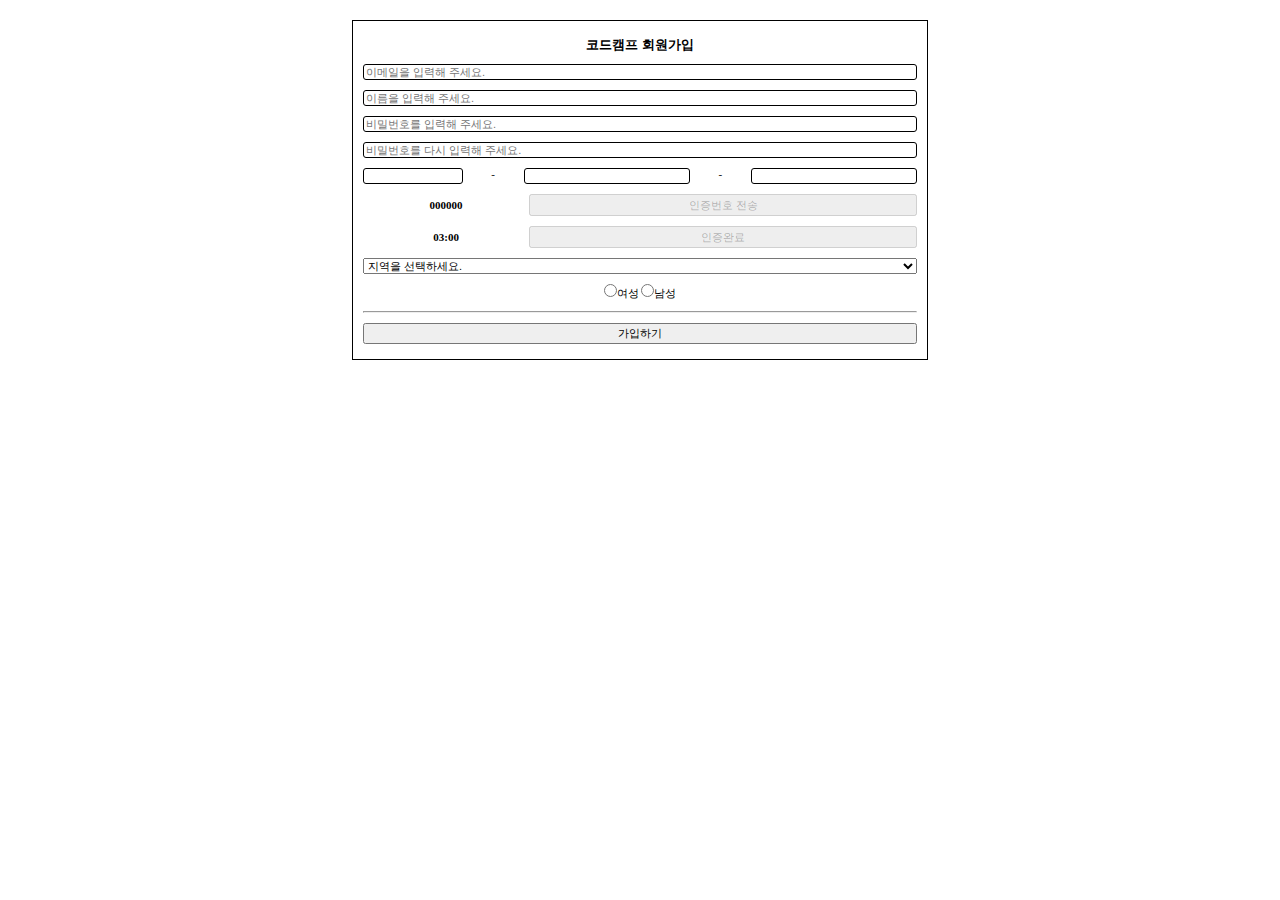
==== class/final/final.html @ 942975ac "git bash로 실습 테스트!" ====
<!DOCTYPE html>
<html lang="ko">

<head>
    <title>회원가입 페이지</title>

    <link href="final.css" rel="stylesheet" />
    <script src="final.js"></script>

</head>

<body>
    <div class="wrapper">
        <div class="title"><h1 style="font-size: 13px;">코드캠프 회원가입</h1></div>
        <div class="email">
            <input type="text" placeholder="이메일을 입력해 주세요.">
        </div>
        <div class="name">
            <input type="text" placeholder="이름을 입력해 주세요.">
        </div>
        <div class="password">
            <input type="password" placeholder="비밀번호를 입력해 주세요.">
        </div>
        <div class="passwordCheck">
            <input type="password" placeholder="비밀번호를 다시 입력해 주세요.">
        </div>
        <div class="phone">
            <input id="phone1" type="text" size="1" maxlength="3" oninput="changePhone1()"> -
            <input id="phone2" type="text" size="3" maxlength="4" oninput="changePhone2()"> -
            <input id="phone3" type="text" size="3" maxlength="4" oninput="changePhone3()">

        </div>
        <div class="auth">
            <div id="certificationNumber">000000</div>
            <button disabled id="sendMessage" onclick="getToken()">인증번호 전송</button>
        </div>

        <div class="timer">
            <div id="timeLimit">03:00</div>
            <button disabled id="completion" onclick="">인증완료</button>
        </div>
        <div class="area">
            <select>
                <option selected disabled>지역을 선택하세요.</option>
                <option>서울</option>
                <option>인천</option>
                <option>경기</option>
            </select>
        </div>
        <div class="gender">
            <input type="radio" name="gender">여성
            <input type="radio" name="gender">남성
        </div>
        <div class="line">
            <hr>
        </div>
        <div class="signUp">
            <button>가입하기</button>
        </div>
    </div>

</body>

</html>
---- class/final/final.css ----
* {
    margin: 0px;
    box-sizing: border-box;
    font-size: 11px;
}

html {
    width: 100%;
    display: flex;
    justify-content: center;
    padding-top: 20px;
    padding-bottom: 20px;
}

body {
    width: 45%;
    border: 1px solid black;
}

input{
    border: 1px solid black;
    border-radius: 3px;
}

.wrapper {
    padding: 10px;
}

div {
    padding-top: 5px;
    padding-bottom: 5px;
}

.title {
    text-align: center;
    font-weight: 700;
}

.email input {
    width: 100%;
}

.name input {
    width: 100%;
}

.password input {
    width: 100%;
}

.passwordCheck input {
    width: 100%;
}

.phone {
    display: flex;
    justify-content: space-between;
}

#phone1 {
    width: 18%;
}

#phone2 {
    width: 30%;
}

#phone3 {
    width: 30%;
}

.auth {
    display: flex;
    justify-content: space-between;
}

.timer {
    display: flex;
    justify-content: space-between;
}

.auth div {
    width: 30%;
    text-align: center;
    font-weight: 700;
}

.auth button {
    width: 70%;
}

.timer div {
    width: 30%;
    text-align: center;
    font-weight: 700;
}

.timer button {
    width: 70%;
}

.area select {
    width: 100%;
}

.gender {
    text-align: center;
}

.signUp button {
    width: 100%;
    cursor:pointer;
}
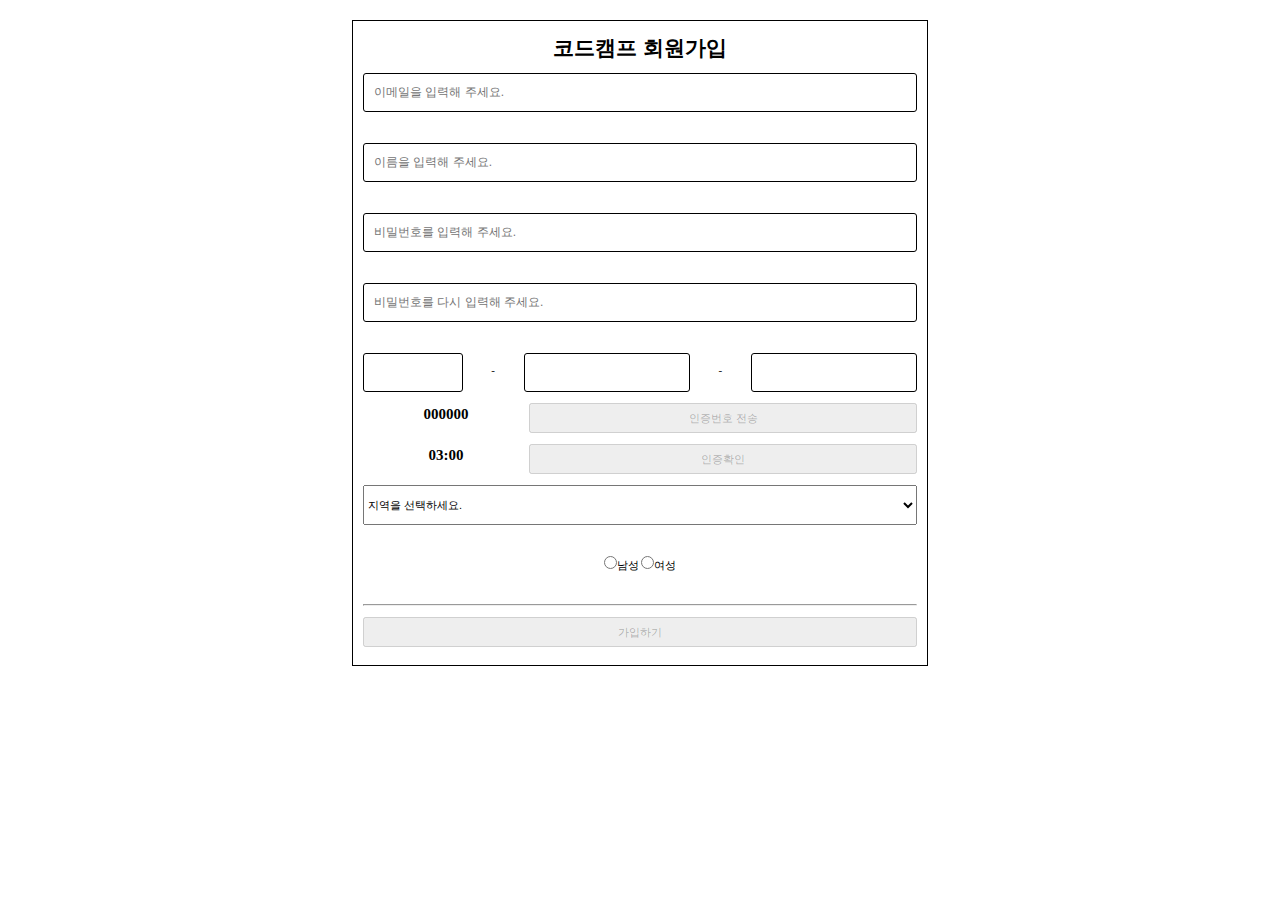
==== commit 946b0829: "final 과제 완성" ====
--- a/class/final/final.html
+++ b/class/final/final.html
@@ -11,18 +11,22 @@
 
 <body>
     <div class="wrapper">
-        <div class="title"><h1 style="font-size: 13px;">코드캠프 회원가입</h1></div>
+        <div class="title"><h1 style="font-size: 21px;">코드캠프 회원가입</h1></div>
         <div class="email">
-            <input type="text" placeholder="이메일을 입력해 주세요.">
+            <input id="email" type="text" placeholder="이메일을 입력해 주세요.">
+            <div id="emailError" class="error"></div>
         </div>
         <div class="name">
-            <input type="text" placeholder="이름을 입력해 주세요.">
+            <input id="name"  type="text" placeholder="이름을 입력해 주세요.">
+            <div id="nameError" class="error"></div>
         </div>
         <div class="password">
-            <input type="password" placeholder="비밀번호를 입력해 주세요.">
+            <input id="password" type="password" placeholder="비밀번호를 입력해 주세요.">
+            <div id="passwordError" class="error"></div>
         </div>
         <div class="passwordCheck">
-            <input type="password" placeholder="비밀번호를 다시 입력해 주세요.">
+            <input id="passwordCheck" type="password" placeholder="비밀번호를 다시 입력해 주세요.">
+            <div id="passwordCheckError" class="error"></div>
         </div>
         <div class="phone">
             <input id="phone1" type="text" size="1" maxlength="3" oninput="changePhone1()"> -
@@ -37,25 +41,27 @@
 
         <div class="timer">
             <div id="timeLimit">03:00</div>
-            <button disabled id="completion" onclick="">인증완료</button>
+            <button disabled id="completion" onclick="checkCompletion()">인증확인</button>
         </div>
         <div class="area">
-            <select>
+            <select id="area">
                 <option selected disabled>지역을 선택하세요.</option>
                 <option>서울</option>
                 <option>인천</option>
                 <option>경기</option>
             </select>
+            <div id="areaError" class="error"></div>
         </div>
         <div class="gender">
-            <input type="radio" name="gender">여성
-            <input type="radio" name="gender">남성
+            <input id="gender_man" type="radio" name="gender">남성  
+            <input id="gender_woman" type="radio" name="gender">여성
+            <div id="genderError" class="error"></div>
         </div>
         <div class="line">
             <hr>
         </div>
         <div class="signUp">
-            <button>가입하기</button>
+            <button id="signUpButton" disabled onclick="signUpCheck()">가입하기</button>
         </div>
     </div>
 
--- a/class/final/final.css
+++ b/class/final/final.css
@@ -20,15 +20,20 @@
 input{
     border: 1px solid black;
     border-radius: 3px;
+    line-height: 35px;
+    font-size: 12px;
+    padding-left: 10px;
+    padding-right: 10px;
 }
+
 
 .wrapper {
     padding: 10px;
 }
 
 div {
-    padding-top: 5px;
-    padding-bottom: 5px;
+    padding-top: 3px;
+    padding-bottom: 8px;
 }
 
 .title {
@@ -55,6 +60,7 @@
 .phone {
     display: flex;
     justify-content: space-between;
+    line-height: 35px;
 }
 
 #phone1 {
@@ -83,6 +89,7 @@
     width: 30%;
     text-align: center;
     font-weight: 700;
+    font-size: 15px;
 }
 
 .auth button {
@@ -93,6 +100,7 @@
     width: 30%;
     text-align: center;
     font-weight: 700;
+    font-size: 15px;
 }
 
 .timer button {
@@ -101,6 +109,7 @@
 
 .area select {
     width: 100%;
+    height: 40px;
 }
 
 .gender {
@@ -110,4 +119,16 @@
 .signUp button {
     width: 100%;
     cursor:pointer;
+}
+
+button{
+    cursor: pointer;
+    height: 30px;
+}
+
+.error{
+    font-size: 1px;
+    height: 20px;
+    color:red;
+    font-weight: 700;
 }